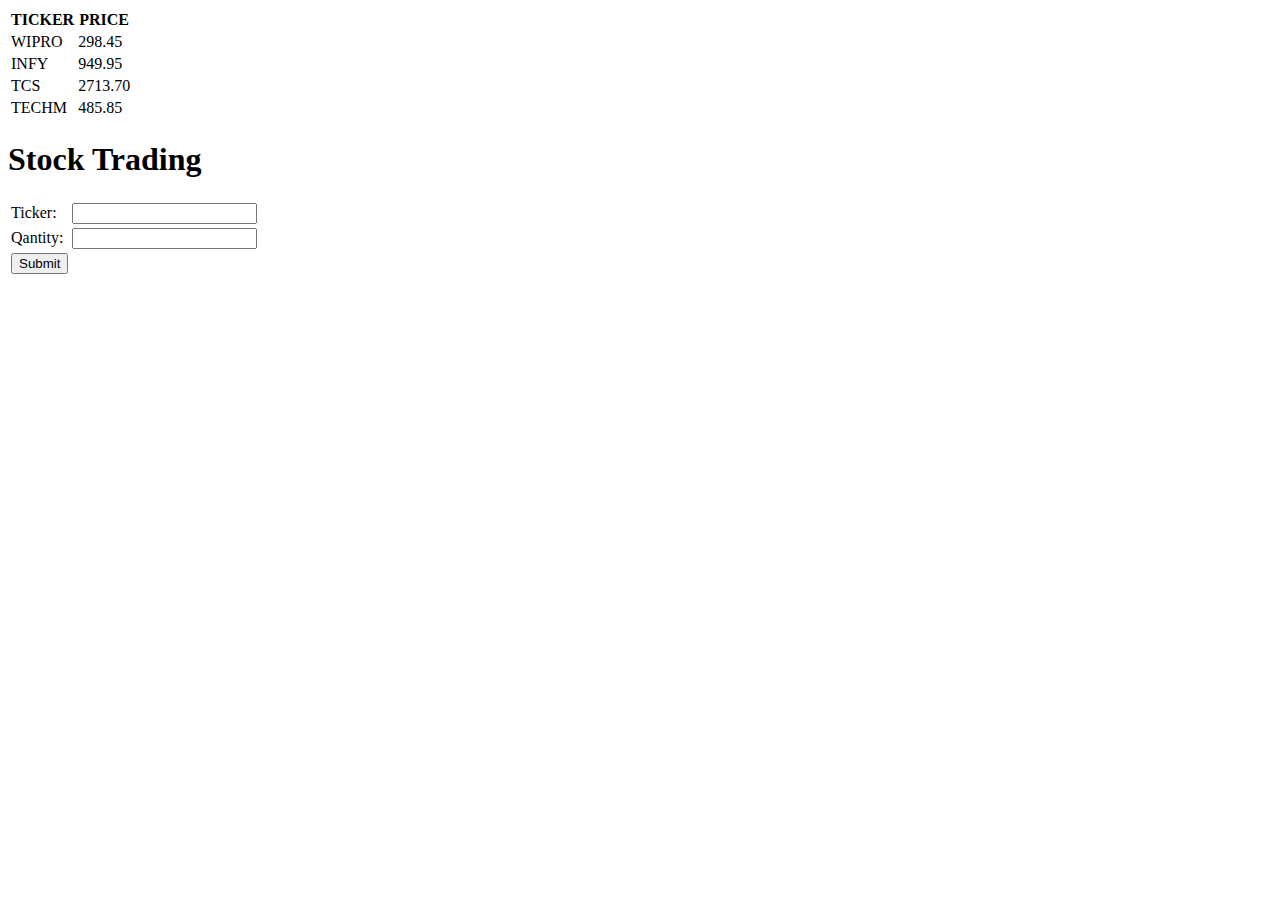
==== Scenarios/Scenario-1/index.html @ ad25a77a "Add Scenario-1 html" ====
<!DOCTYPE html>
<html>
    <head>
        <meta charset="utf-8" />
        <title>Stock Trading Application</title>
        <link rel="stylesheet" href="styles.css" />
    </head>
    <body>
        <div>
            <table id="table">
                <tr>
                    <th>TICKER</th>
                    <th>PRICE</th>
                </tr>
                <tr>
                    <td>WIPRO</td>
                    <td>298.45</td>
                </tr>
                <tr>
                    <td>INFY</td>
                    <td>949.95</td>
                </tr>
                <tr>
                    <td>TCS</td>
                    <td>2713.70</td>
                </tr>
                <tr>
                    <td>TECHM</td>
                    <td>485.85</td>
                </tr>
            </table>
        </div>
        <div>
            <form name="stock" onsubmit="validateStock()">
                <h1>Stock Trading</h1>
                <table>
                    <tr>
                        <td style>Ticker:</td>
                        <td><input type="text" name="ticker" /></td>
                    </tr>
                    <tr>
                        <td>Qantity:</td>
                        <td><input type="text" name="qty" /></td>
                    </tr>
                    <tr>
                        <td><input type="submit" name="submit" value="Submit" /></td>
                        <td></td>
                    </tr>
                </table>
            </form>
        </div>
        <script type="text/javascript" src="scripts.js"></script>
    </body>
</html>
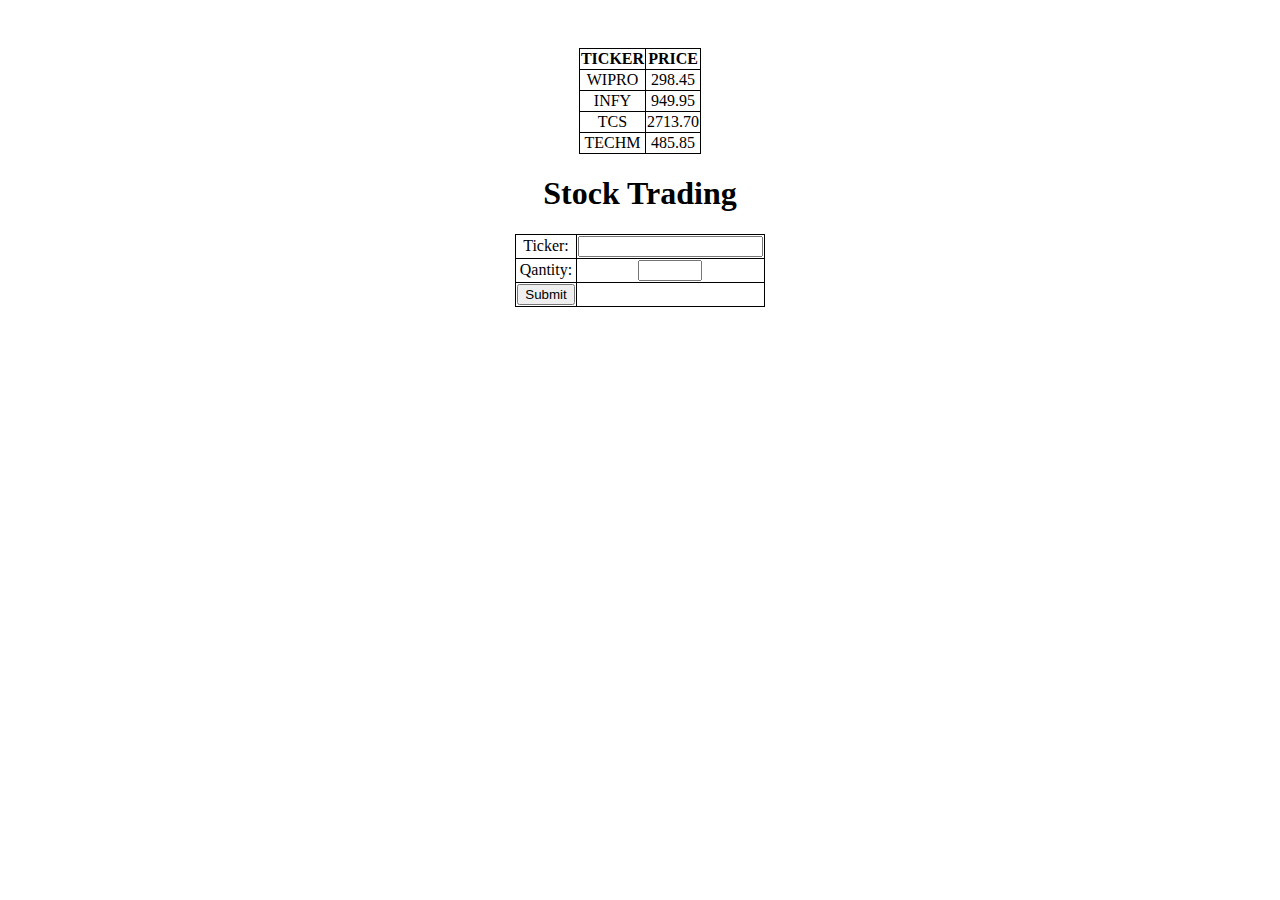
==== commit 4b6c2491: "Use HTML5 attributes for validation" ====
--- a/Scenarios/Scenario-1/index.html
+++ b/Scenarios/Scenario-1/index.html
@@ -31,7 +31,7 @@
             </table>
         </div>
         <div>
-            <form name="stock" onsubmit="validateStock()">
+            <form name="stock">
                 <h1>Stock Trading</h1>
                 <table>
                     <tr>
@@ -40,7 +40,7 @@
                     </tr>
                     <tr>
                         <td>Qantity:</td>
-                        <td><input type="text" name="qty" /></td>
+                        <td><input type="number" name="qty" min="10" max="100" step="10" /></td>
                     </tr>
                     <tr>
                         <td><input type="submit" name="submit" value="Submit" /></td>
@@ -49,6 +49,5 @@
                 </table>
             </form>
         </div>
-        <script type="text/javascript" src="scripts.js"></script>
     </body>
 </html>
--- a/Scenarios/Scenario-1/styles.css
+++ b/Scenarios/Scenario-1/styles.css
@@ -0,0 +1,17 @@
+body {
+    margin: 0.5in;
+    text-align: center;
+}
+table {
+    border: 1px solid black;
+    border-collapse: collapse;
+    margin-left: auto;
+    margin-right: auto;
+}
+td {
+    border: 1px solid black;
+}
+th {
+    font-weight: bold;
+    border: 1px solid black;
+}
